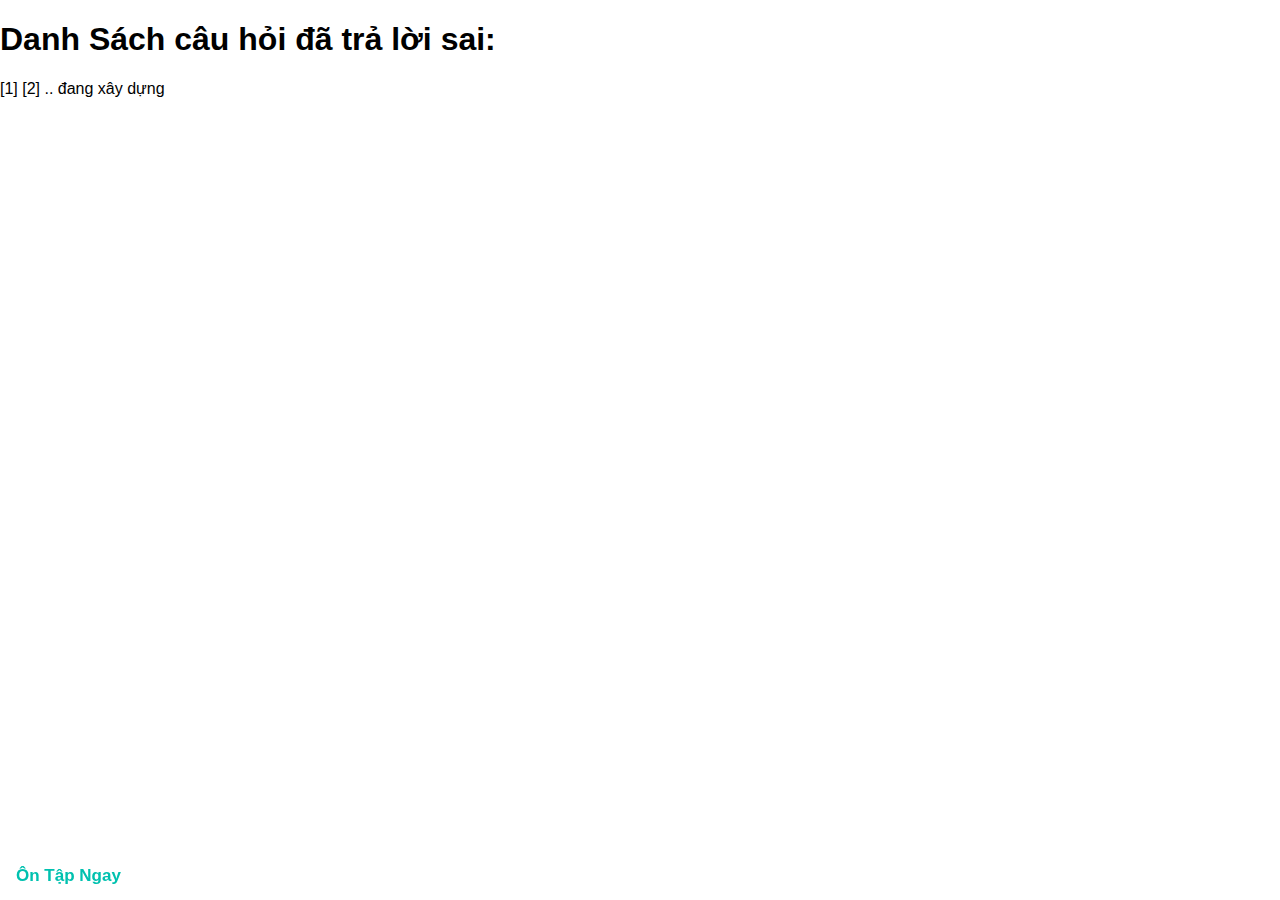
==== list.html @ 4c9f623b "gplx: add paging" ====
<!DOCTYPE html>
<html>

<head>
    <meta charset="utf-8">
    <meta name="viewport" content="initial-scale=1, maximum-scale=1, user-scalable=no, width=device-width">
    <title>600 câu hỏi thi sát hạch lái xe</title>
    <meta name="description" content="Ôn thi GPLX">
    <meta property="og:title" content="Ôn thi GPLX">
    <meta property="og:type" content="website">
    <meta property="og:image" content="/assets/images/icon.png">
    <meta property="og:description"
        content="Ôn thi bằng lái xe máy, môtô, xe hơi, xe tải, xe khách tất cả các hạng A1, A2, A3, A4, B1, B2, C, D, E, F theo bộ đề mới nhất của Cục đường bộ Việt Nam 2020">
    <meta name="robots" content="index">

    <link href="/assets/styles/styles.css" rel="stylesheet">
    <script src="/assets/js/init.js"></script>
    <script src="/assets/js/jquery-3.6.0.min.js"></script>
</head>

<body>
    <h1>Danh Sách câu hỏi đã trả lời sai:</h1>
    <div id="content"></div>
    [1] [2]


    .. đang xây dựng

    <div class="navbar">
        <a href="/" class="main" >Ôn Tập Ngay</a>
    </div>

</body>
<script src="/assets/js/list.js"></script>

</html>
---- assets/styles/styles.css ----
body {
    margin: 0;
    color: black;
    font-family: Arial, Helvetica, sans-serif;
}

.item {
    padding: 10px;
    /* padding-top: 15px; */
    /* padding-bottom: 30px; */
}

.question {
    font-weight: bold;
    color: #058cffeb;
}

p.right {
    color: #00b300;
    font-weight: bold;
}

img.img {
    align-items: center;
    width: 100%;
}

span.tip {
    color: violet;
}

.hide {
    display: none;
}

.prs {
    color: black !important;
    font-weight: unset !important;
}

/* Bottom Navibar */
.navbar {
    overflow: hidden;
    /* background-color: #333; */
    position: fixed;
    bottom: 0;
    width: 100%;
}

.navbar a {
    float: left;
    display: block;
    color: #00c1af;
    text-align: center;
    padding: 14px 16px;
    text-decoration: none;
    font-size: 17px;
    font-weight: bold;
}

.navbar a:hover {
    background: #00bba7;
    color: white;
}

.navbar a.active {
    /* background-color: #04AA6D; */
    color: white;
}


.home {
    width : 31%;
}


input[type="number"] {
    width: 30px;
}


img.goto {
    float: left;
    margin-right: 9px;
}
.box {
    border: 0.1em solid;
    overflow: hidden
}

form {
    /* background: #ada3cd; */
    margin: 5px;
    right: 1px;
    position: fixed;
}
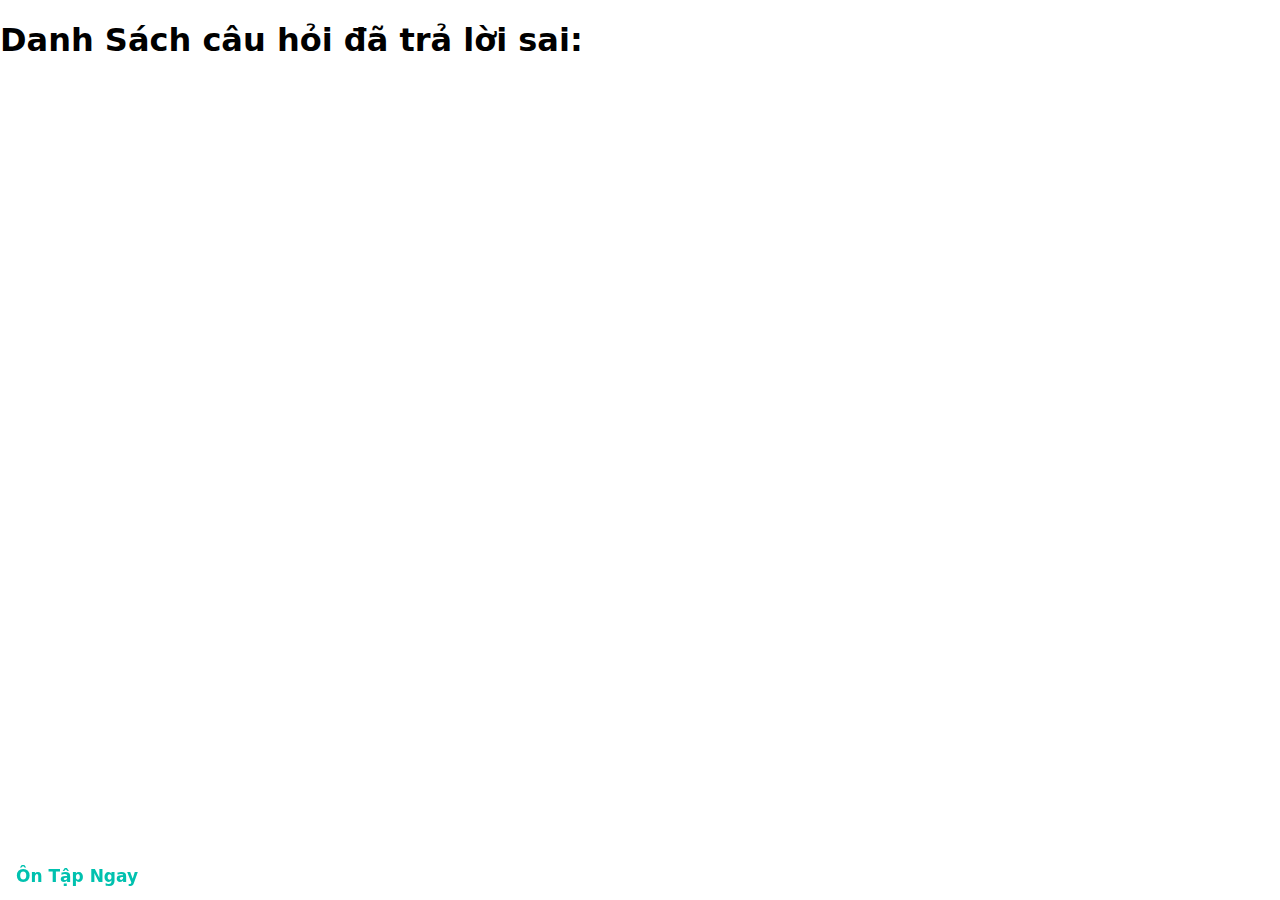
==== commit e6850c91: "add list.html" ====
--- a/list.html
+++ b/list.html
@@ -8,29 +8,25 @@
     <meta name="description" content="Ôn thi GPLX">
     <meta property="og:title" content="Ôn thi GPLX">
     <meta property="og:type" content="website">
-    <meta property="og:image" content="/assets/images/icon.png">
+    <meta property="og:image" content="assets/images/icon.png">
     <meta property="og:description"
         content="Ôn thi bằng lái xe máy, môtô, xe hơi, xe tải, xe khách tất cả các hạng A1, A2, A3, A4, B1, B2, C, D, E, F theo bộ đề mới nhất của Cục đường bộ Việt Nam 2020">
     <meta name="robots" content="index">
 
-    <link href="/assets/styles/styles.css" rel="stylesheet">
-    <script src="/assets/js/init.js"></script>
-    <script src="/assets/js/jquery-3.6.0.min.js"></script>
+    <link href="assets/styles/styles.css" rel="stylesheet">
+    <script src="assets/js/init.js"></script>
+    <script src="assets/js/jquery-3.6.0.min.js"></script>
+    <script src="assets/js/jquery.cookie.js"></script>
 </head>
 
 <body>
     <h1>Danh Sách câu hỏi đã trả lời sai:</h1>
     <div id="content"></div>
-    [1] [2]
-
-
-    .. đang xây dựng
-
     <div class="navbar">
-        <a href="/" class="main" >Ôn Tập Ngay</a>
+        <a href="/" class="main">Ôn Tập Ngay</a>
     </div>
 
 </body>
-<script src="/assets/js/list.js"></script>
+<script src="assets/js/list.js"></script>
 
 </html>--- a/assets/styles/styles.css
+++ b/assets/styles/styles.css
@@ -1,7 +1,7 @@
 body {
     margin: 0;
     color: black;
-    font-family: Arial, Helvetica, sans-serif;
+    font-family: system-ui, Arial, Helvetica, sans-serif;
 }
 
 .item {
@@ -12,7 +12,9 @@
 
 .question {
     font-weight: bold;
-    color: #058cffeb;
+    /* color: #058cffeb; */
+    color: #ff0505;
+    font-size: 23px;
 }
 
 p.right {
@@ -26,7 +28,7 @@
 }
 
 span.tip {
-    color: violet;
+    color: #00ac43;
 }
 
 .hide {
@@ -70,9 +72,16 @@
 
 
 .home {
-    width : 31%;
+    width : 59%;
 }
 
+a#pre-qs {
+    width: 20%;
+}
+
+a#next-qs {
+    width: 20%;
+}
 
 input[type="number"] {
     width: 30px;
@@ -93,4 +102,23 @@
     margin: 5px;
     right: 1px;
     position: fixed;
-}+}
+
+.answer {
+    font-size: 17px;
+}
+
+.choose-wrong{
+    color: red !important;
+}
+
+.ans-radio:before {
+    appearance:radio;
+    -moz-appearance:radio;
+    -webkit-appearance:radio;
+    content: "";
+}
+
+hr {
+    border-top: 1px dashed red;
+  }